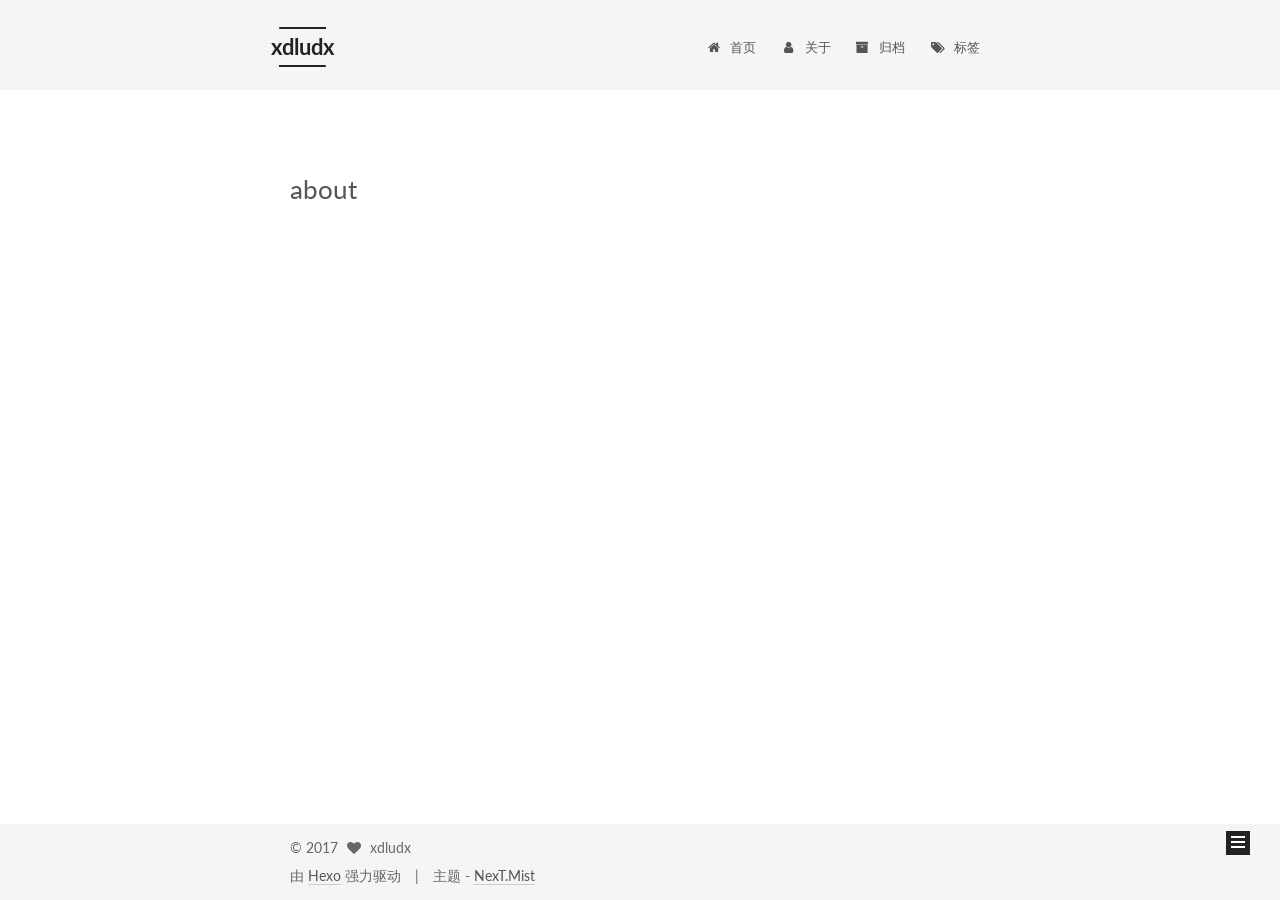
==== about/index.html @ e77d0621 "Site updated: 2017-06-24 23:51:53" ====
<!doctype html>



  


<html class="theme-next mist use-motion" lang="zh-Hans">
<head>
  <meta charset="UTF-8"/>
<meta http-equiv="X-UA-Compatible" content="IE=edge" />
<meta name="viewport" content="width=device-width, initial-scale=1, maximum-scale=1"/>






<meta http-equiv="Cache-Control" content="no-transform" />
<meta http-equiv="Cache-Control" content="no-siteapp" />















  
  
  <link href="/lib/fancybox/source/jquery.fancybox.css?v=2.1.5" rel="stylesheet" type="text/css" />




  
  
  
  

  
    
    
  

  

  

  

  

  
    
    
    <link href="//fonts.googleapis.com/css?family=Lato:300,300italic,400,400italic,700,700italic&subset=latin,latin-ext" rel="stylesheet" type="text/css">
  






<link href="/lib/font-awesome/css/font-awesome.min.css?v=4.6.2" rel="stylesheet" type="text/css" />

<link href="/css/main.css?v=5.1.1" rel="stylesheet" type="text/css" />


  <meta name="keywords" content="Hexo, NexT" />








  <link rel="shortcut icon" type="image/x-icon" href="/favicon.ico?v=5.1.1" />






<meta property="og:type" content="website">
<meta property="og:title" content="about">
<meta property="og:url" content="http://yoursite.com/about/index.html">
<meta property="og:site_name" content="xdludx">
<meta property="og:updated_time" content="2017-05-13T10:00:13.000Z">
<meta name="twitter:card" content="summary">
<meta name="twitter:title" content="about">



<script type="text/javascript" id="hexo.configurations">
  var NexT = window.NexT || {};
  var CONFIG = {
    root: '/',
    scheme: 'Mist',
    sidebar: {"position":"left","display":"post","offset":12,"offset_float":0,"b2t":false,"scrollpercent":false},
    fancybox: true,
    motion: true,
    duoshuo: {
      userId: '0',
      author: '博主'
    },
    algolia: {
      applicationID: '',
      apiKey: '',
      indexName: '',
      hits: {"per_page":10},
      labels: {"input_placeholder":"Search for Posts","hits_empty":"We didn't find any results for the search: ${query}","hits_stats":"${hits} results found in ${time} ms"}
    }
  };
</script>



  <link rel="canonical" href="http://yoursite.com/about/"/>





  <title>about | xdludx</title>
</head>

<body itemscope itemtype="http://schema.org/WebPage" lang="zh-Hans">

  














  
  
    
  

  <div class="container sidebar-position-left  ">
    <div class="headband"></div>

    <header id="header" class="header" itemscope itemtype="http://schema.org/WPHeader">
      <div class="header-inner"><div class="site-brand-wrapper">
  <div class="site-meta ">
    

    <div class="custom-logo-site-title">
      <a href="/"  class="brand" rel="start">
        <span class="logo-line-before"><i></i></span>
        <span class="site-title">xdludx</span>
        <span class="logo-line-after"><i></i></span>
      </a>
    </div>
      
        <p class="site-subtitle"></p>
      
  </div>

  <div class="site-nav-toggle">
    <button>
      <span class="btn-bar"></span>
      <span class="btn-bar"></span>
      <span class="btn-bar"></span>
    </button>
  </div>
</div>

<nav class="site-nav">
  

  
    <ul id="menu" class="menu">
      
        
        <li class="menu-item menu-item-home">
          <a href="/" rel="section">
            
              <i class="menu-item-icon fa fa-fw fa-home"></i> <br />
            
            首页
          </a>
        </li>
      
        
        <li class="menu-item menu-item-about">
          <a href="/about" rel="section">
            
              <i class="menu-item-icon fa fa-fw fa-user"></i> <br />
            
            关于
          </a>
        </li>
      
        
        <li class="menu-item menu-item-archives">
          <a href="/archives" rel="section">
            
              <i class="menu-item-icon fa fa-fw fa-archive"></i> <br />
            
            归档
          </a>
        </li>
      
        
        <li class="menu-item menu-item-tags">
          <a href="/tags" rel="section">
            
              <i class="menu-item-icon fa fa-fw fa-tags"></i> <br />
            
            标签
          </a>
        </li>
      

      
    </ul>
  

  
</nav>



 </div>
    </header>

    <main id="main" class="main">
      <div class="main-inner">
        <div class="content-wrap">
          <div id="content" class="content">
            

  <div id="posts" class="posts-expand">
  <header class="post-header">

	<h1 class="post-title" itemprop="name headline">about</h1>



</header>

    
    
      
    
  </div>


          </div>
          


          
  <div class="comments" id="comments">
    
  </div>


        </div>
        
          
  
  <div class="sidebar-toggle">
    <div class="sidebar-toggle-line-wrap">
      <span class="sidebar-toggle-line sidebar-toggle-line-first"></span>
      <span class="sidebar-toggle-line sidebar-toggle-line-middle"></span>
      <span class="sidebar-toggle-line sidebar-toggle-line-last"></span>
    </div>
  </div>

  <aside id="sidebar" class="sidebar">
    <div class="sidebar-inner">

      

      

      <section class="site-overview sidebar-panel sidebar-panel-active">
        <div class="site-author motion-element" itemprop="author" itemscope itemtype="http://schema.org/Person">
          <img class="site-author-image" itemprop="image"
               src="/uploads/common/avatar.jpeg"
               alt="xdludx" />
          <p class="site-author-name" itemprop="name">xdludx</p>
           
              <p class="site-description motion-element" itemprop="description"></p>
          
        </div>
        <nav class="site-state motion-element">

          
            <div class="site-state-item site-state-posts">
              <a href="/archives">
                <span class="site-state-item-count">6</span>
                <span class="site-state-item-name">日志</span>
              </a>
            </div>
          

          

          
            
            
            <div class="site-state-item site-state-tags">
              <a href="/tags/index.html">
                <span class="site-state-item-count">6</span>
                <span class="site-state-item-name">标签</span>
              </a>
            </div>
          

        </nav>

        

        <div class="links-of-author motion-element">
          
        </div>

        
        

        
        

        


      </section>

      

      

    </div>
  </aside>


        
      </div>
    </main>

    <footer id="footer" class="footer">
      <div class="footer-inner">
        <div class="copyright" >
  
  &copy; 
  <span itemprop="copyrightYear">2017</span>
  <span class="with-love">
    <i class="fa fa-heart"></i>
  </span>
  <span class="author" itemprop="copyrightHolder">xdludx</span>
</div>


<div class="powered-by">
  由 <a class="theme-link" href="https://hexo.io">Hexo</a> 强力驱动
</div>

<div class="theme-info">
  主题 -
  <a class="theme-link" href="https://github.com/iissnan/hexo-theme-next">
    NexT.Mist
  </a>
</div>


        

        
      </div>
    </footer>

    
      <div class="back-to-top">
        <i class="fa fa-arrow-up"></i>
        
      </div>
    

  </div>

  

<script type="text/javascript">
  if (Object.prototype.toString.call(window.Promise) !== '[object Function]') {
    window.Promise = null;
  }
</script>









  












  
  <script type="text/javascript" src="/lib/jquery/index.js?v=2.1.3"></script>

  
  <script type="text/javascript" src="/lib/fastclick/lib/fastclick.min.js?v=1.0.6"></script>

  
  <script type="text/javascript" src="/lib/jquery_lazyload/jquery.lazyload.js?v=1.9.7"></script>

  
  <script type="text/javascript" src="/lib/velocity/velocity.min.js?v=1.2.1"></script>

  
  <script type="text/javascript" src="/lib/velocity/velocity.ui.min.js?v=1.2.1"></script>

  
  <script type="text/javascript" src="/lib/fancybox/source/jquery.fancybox.pack.js?v=2.1.5"></script>


  


  <script type="text/javascript" src="/js/src/utils.js?v=5.1.1"></script>

  <script type="text/javascript" src="/js/src/motion.js?v=5.1.1"></script>



  
  

  

  


  <script type="text/javascript" src="/js/src/bootstrap.js?v=5.1.1"></script>



  


  




	





  





  





  






  





  

  
  <script src="https://cdn1.lncld.net/static/js/av-core-mini-0.6.1.js"></script>
  <script>AV.initialize("MYDQSCMv8UwTWHXwd0BOAd7M-gzGzoHsz", "3L6q76VKBdYy0mTQSU6AkCsA");</script>
  <script>
    function showTime(Counter) {
      var query = new AV.Query(Counter);
      var entries = [];
      var $visitors = $(".leancloud_visitors");

      $visitors.each(function () {
        entries.push( $(this).attr("id").trim() );
      });

      query.containedIn('url', entries);
      query.find()
        .done(function (results) {
          var COUNT_CONTAINER_REF = '.leancloud-visitors-count';

          if (results.length === 0) {
            $visitors.find(COUNT_CONTAINER_REF).text(0);
            return;
          }

          for (var i = 0; i < results.length; i++) {
            var item = results[i];
            var url = item.get('url');
            var time = item.get('time');
            var element = document.getElementById(url);

            $(element).find(COUNT_CONTAINER_REF).text(time);
          }
          for(var i = 0; i < entries.length; i++) {
            var url = entries[i];
            var element = document.getElementById(url);
            var countSpan = $(element).find(COUNT_CONTAINER_REF);
            if( countSpan.text() == '') {
              countSpan.text(0);
            }
          }
        })
        .fail(function (object, error) {
          console.log("Error: " + error.code + " " + error.message);
        });
    }

    function addCount(Counter) {
      var $visitors = $(".leancloud_visitors");
      var url = $visitors.attr('id').trim();
      var title = $visitors.attr('data-flag-title').trim();
      var query = new AV.Query(Counter);

      query.equalTo("url", url);
      query.find({
        success: function(results) {
          if (results.length > 0) {
            var counter = results[0];
            counter.fetchWhenSave(true);
            counter.increment("time");
            counter.save(null, {
              success: function(counter) {
                var $element = $(document.getElementById(url));
                $element.find('.leancloud-visitors-count').text(counter.get('time'));
              },
              error: function(counter, error) {
                console.log('Failed to save Visitor num, with error message: ' + error.message);
              }
            });
          } else {
            var newcounter = new Counter();
            /* Set ACL */
            var acl = new AV.ACL();
            acl.setPublicReadAccess(true);
            acl.setPublicWriteAccess(true);
            newcounter.setACL(acl);
            /* End Set ACL */
            newcounter.set("title", title);
            newcounter.set("url", url);
            newcounter.set("time", 1);
            newcounter.save(null, {
              success: function(newcounter) {
                var $element = $(document.getElementById(url));
                $element.find('.leancloud-visitors-count').text(newcounter.get('time'));
              },
              error: function(newcounter, error) {
                console.log('Failed to create');
              }
            });
          }
        },
        error: function(error) {
          console.log('Error:' + error.code + " " + error.message);
        }
      });
    }

    $(function() {
      var Counter = AV.Object.extend("Counter");
      if ($('.leancloud_visitors').length == 1) {
        addCount(Counter);
      } else if ($('.post-title-link').length > 1) {
        showTime(Counter);
      }
    });
  </script>



  

  

  

  

</body>
</html>
---- css/main.css ----
/* normalize.css v3.0.2 | MIT License | git.io/normalize */
html {
  font-family: sans-serif; /* 1 */
  -ms-text-size-adjust: 100%; /* 2 */
  -webkit-text-size-adjust: 100%; /* 2 */
}
body {
  margin: 0;
}
article,
aside,
details,
figcaption,
figure,
footer,
header,
hgroup,
main,
menu,
nav,
section,
summary {
  display: block;
}
audio,
canvas,
progress,
video {
  display: inline-block; /* 1 */
  vertical-align: baseline; /* 2 */
}
audio:not([controls]) {
  display: none;
  height: 0;
}
[hidden],
template {
  display: none;
}
a {
  background-color: transparent;
}
a:active,
a:hover {
  outline: 0;
}
abbr[title] {
  border-bottom: 1px dotted;
}
b,
strong {
  font-weight: bold;
}
dfn {
  font-style: italic;
}
h1 {
  font-size: 2em;
  margin: 0.67em 0;
}
mark {
  background: #ff0;
  color: #000;
}
small {
  font-size: 80%;
}
sub,
sup {
  font-size: 75%;
  line-height: 0;
  position: relative;
  vertical-align: baseline;
}
sup {
  top: -0.5em;
}
sub {
  bottom: -0.25em;
}
img {
  border: 0;
}
svg:not(:root) {
  overflow: hidden;
}
figure {
  margin: 1em 40px;
}
hr {
  -moz-box-sizing: content-box;
  box-sizing: content-box;
  height: 0;
}
pre {
  overflow: auto;
}
code,
kbd,
pre,
samp {
  font-family: monospace, monospace;
  font-size: 1em;
}
button,
input,
optgroup,
select,
textarea {
  color: inherit; /* 1 */
  font: inherit; /* 2 */
  margin: 0; /* 3 */
}
button {
  overflow: visible;
}
button,
select {
  text-transform: none;
}
button,
html input[type="button"],
input[type="reset"],
input[type="submit"] {
  -webkit-appearance: button; /* 2 */
  cursor: pointer; /* 3 */
}
button[disabled],
html input[disabled] {
  cursor: default;
}
button::-moz-focus-inner,
input::-moz-focus-inner {
  border: 0;
  padding: 0;
}
input {
  line-height: normal;
}
input[type="checkbox"],
input[type="radio"] {
  box-sizing: border-box; /* 1 */
  padding: 0; /* 2 */
}
input[type="number"]::-webkit-inner-spin-button,
input[type="number"]::-webkit-outer-spin-button {
  height: auto;
}
input[type="search"] {
  -webkit-appearance: textfield; /* 1 */
  -moz-box-sizing: content-box;
  -webkit-box-sizing: content-box; /* 2 */
  box-sizing: content-box;
}
input[type="search"]::-webkit-search-cancel-button,
input[type="search"]::-webkit-search-decoration {
  -webkit-appearance: none;
}
fieldset {
  border: 1px solid #c0c0c0;
  margin: 0 2px;
  padding: 0.35em 0.625em 0.75em;
}
legend {
  border: 0; /* 1 */
  padding: 0; /* 2 */
}
textarea {
  overflow: auto;
}
optgroup {
  font-weight: bold;
}
table {
  border-collapse: collapse;
  border-spacing: 0;
}
td,
th {
  padding: 0;
}
::selection {
  background: #262a30;
  color: #fff;
}
body {
  position: relative;
  font-family: 'Lato', "PingFang SC", "Microsoft YaHei", sans-serif;
  font-size: 14px;
  line-height: 2;
  color: #555;
  background: #fff;
}
@media (max-width: 767px) {
  body {
    padding-right: 0 !important;
  }
}
@media (min-width: 768px) and (max-width: 991px) {
  body {
    padding-right: 0 !important;
  }
}
@media (min-width: 1600px) {
  body {
    font-size: 16px;
  }
}
h1,
h2,
h3,
h4,
h5,
h6 {
  margin: 0;
  padding: 0;
  font-weight: bold;
  line-height: 1.5;
  font-family: 'Lato', "PingFang SC", "Microsoft YaHei", sans-serif;
}
h2,
h3,
h4,
h5,
h6 {
  margin: 20px 0 15px;
}
h1 {
  font-size: 24px;
}
@media (max-width: 767px) {
  h1 {
    font-size: 20px;
  }
}
h2 {
  font-size: 22px;
}
@media (max-width: 767px) {
  h2 {
    font-size: 18px;
  }
}
h3 {
  font-size: 20px;
}
@media (max-width: 767px) {
  h3 {
    font-size: 16px;
  }
}
h4 {
  font-size: 18px;
}
@media (max-width: 767px) {
  h4 {
    font-size: 14px;
  }
}
h5 {
  font-size: 16px;
}
@media (max-width: 767px) {
  h5 {
    font-size: 12px;
  }
}
h6 {
  font-size: 14px;
}
@media (max-width: 767px) {
  h6 {
    font-size: 10px;
  }
}
p {
  margin: 0 0 25px 0;
}
a {
  color: #555;
  text-decoration: none;
  border-bottom: 1px solid #999;
  word-wrap: break-word;
}
a:hover {
  color: #222;
  border-bottom-color: #222;
}
blockquote {
  margin: 0;
  padding: 0;
}
img {
  display: block;
  margin: auto;
  max-width: 100%;
  height: auto;
}
hr {
  margin: 40px 0;
  height: 3px;
  border: none;
  background-color: #ddd;
  background-image: repeating-linear-gradient(-45deg, #fff, #fff 4px, transparent 4px, transparent 8px);
}
blockquote {
  padding: 0 15px;
  color: #666;
  border-left: 4px solid #ddd;
}
blockquote cite::before {
  content: "-";
  padding: 0 5px;
}
dt {
  font-weight: 700;
}
dd {
  margin: 0;
  padding: 0;
}
.text-left {
  text-align: left;
}
.text-center {
  text-align: center;
}
.text-right {
  text-align: right;
}
.text-justify {
  text-align: justify;
}
.text-nowrap {
  white-space: nowrap;
}
.text-lowercase {
  text-transform: lowercase;
}
.text-uppercase {
  text-transform: uppercase;
}
.text-capitalize {
  text-transform: capitalize;
}
.center-block {
  display: block;
  margin-left: auto;
  margin-right: auto;
}
.clearfix:before,
.clearfix:after {
  content: " ";
  display: table;
}
.clearfix:after {
  clear: both;
}
.pullquote {
  width: 45%;
}
.pullquote.left {
  float: left;
  margin-left: 5px;
  margin-right: 10px;
}
.pullquote.right {
  float: right;
  margin-left: 10px;
  margin-right: 5px;
}
.affix.affix.affix {
  position: fixed;
}
.translation {
  margin-top: -20px;
  font-size: 14px;
  color: #999;
}
.scrollbar-measure {
  width: 100px;
  height: 100px;
  overflow: scroll;
  position: absolute;
  top: -9999px;
}
.use-motion .motion-element {
  opacity: 0;
}
table {
  margin: 20px 0;
  width: 100%;
  border-collapse: collapse;
  border-spacing: 0;
  border: 1px solid #ddd;
  font-size: 14px;
  table-layout: fixed;
  word-wrap: break-all;
}
table>tbody>tr:nth-of-type(odd) {
  background-color: #f9f9f9;
}
table>tbody>tr:hover {
  background-color: #f5f5f5;
}
caption,
th,
td {
  padding: 8px;
  text-align: left;
  vertical-align: middle;
  font-weight: normal;
}
th,
td {
  border-bottom: 3px solid #ddd;
  border-right: 1px solid #eee;
}
th {
  padding-bottom: 10px;
  font-weight: 700;
}
td {
  border-bottom-width: 1px;
}
html,
body {
  height: 100%;
}
.container {
  position: relative;
  min-height: 100%;
}
.header-inner {
  margin: 0 auto;
  padding: 100px 0 70px;
  width: 700px;
}
@media (min-width: 1600px) {
  .container .header-inner {
    width: 900px;
  }
}
.main {
  padding-bottom: 150px;
}
.main-inner {
  margin: 0 auto;
  width: 700px;
}
@media (min-width: 1600px) {
  .container .main-inner {
    width: 900px;
  }
}
.footer {
  position: absolute;
  left: 0;
  bottom: 0;
  width: 100%;
  min-height: 50px;
}
.footer-inner {
  box-sizing: border-box;
  margin: 20px auto;
  width: 700px;
}
@media (min-width: 1600px) {
  .container .footer-inner {
    width: 900px;
  }
}
pre,
.highlight {
  overflow: auto;
  margin: 20px 0;
  padding: 0;
  font-size: 13px;
  color: #4d4d4c;
  background: #f7f7f7;
  line-height: 1.6;
}
pre,
code {
  font-family: consolas, Menlo, "PingFang SC", "Microsoft YaHei", monospace;
}
code {
  padding: 2px 4px;
  word-wrap: break-word;
  color: #555;
  background: #eee;
  border-radius: 3px;
  font-size: 13px;
}
pre code {
  padding: 0;
  color: #4d4d4c;
  background: none;
  text-shadow: none;
}
.highlight {
  border-radius: 1px;
}
.highlight pre {
  border: none;
  margin: 0;
  padding: 10px 0;
}
.highlight table {
  margin: 0;
  width: auto;
  border: none;
}
.highlight td {
  border: none;
  padding: 0;
}
.highlight figcaption {
  font-size: 1em;
  color: #4d4d4c;
  line-height: 1em;
  margin-bottom: 1em;
}
.highlight figcaption:before,
.highlight figcaption:after {
  content: " ";
  display: table;
}
.highlight figcaption:after {
  clear: both;
}
.highlight figcaption a {
  float: right;
  color: #4d4d4c;
}
.highlight figcaption a:hover {
  border-bottom-color: #4d4d4c;
}
.highlight .gutter pre {
  padding-left: 10px;
  padding-right: 10px;
  color: #869194;
  text-align: right;
  background-color: #eff2f3;
}
.highlight .code pre {
  width: 100%;
  padding-left: 10px;
  padding-right: 10px;
  background-color: #f7f7f7;
}
.highlight .line {
  height: 20px;
}
.gutter {
  -webkit-user-select: none;
  -moz-user-select: none;
  -ms-user-select: none;
  user-select: none;
}
.gist table {
  width: auto;
}
.gist table td {
  border: none;
}
pre .deletion {
  background: #fdd;
}
pre .addition {
  background: #dfd;
}
pre .meta {
  color: #8959a8;
}
pre .comment {
  color: #8e908c;
}
pre .variable,
pre .attribute,
pre .tag,
pre .regexp,
pre .ruby .constant,
pre .xml .tag .title,
pre .xml .pi,
pre .xml .doctype,
pre .html .doctype,
pre .css .id,
pre .css .class,
pre .css .pseudo {
  color: #c82829;
}
pre .number,
pre .preprocessor,
pre .built_in,
pre .literal,
pre .params,
pre .constant,
pre .command {
  color: #f5871f;
}
pre .ruby .class .title,
pre .css .rules .attribute,
pre .string,
pre .value,
pre .inheritance,
pre .header,
pre .ruby .symbol,
pre .xml .cdata,
pre .special,
pre .number,
pre .formula {
  color: #718c00;
}
pre .title,
pre .css .hexcolor {
  color: #3e999f;
}
pre .function,
pre .python .decorator,
pre .python .title,
pre .ruby .function .title,
pre .ruby .title .keyword,
pre .perl .sub,
pre .javascript .title,
pre .coffeescript .title {
  color: #4271ae;
}
pre .keyword,
pre .javascript .function {
  color: #8959a8;
}
.full-image.full-image.full-image {
  border: none;
  max-width: 100%;
  width: auto;
  margin: 20px auto;
}
@media (min-width: 992px) {
  .full-image.full-image.full-image {
    max-width: none;
    width: 110%;
    margin: 25px -5%;
  }
}
.blockquote-center,
.page-home .post-type-quote blockquote,
.page-post-detail .post-type-quote blockquote {
  position: relative;
  margin: 40px 0;
  padding: 0;
  border-left: none;
  text-align: center;
}
.blockquote-center::before,
.page-home .post-type-quote blockquote::before,
.page-post-detail .post-type-quote blockquote::before,
.blockquote-center::after,
.page-home .post-type-quote blockquote::after,
.page-post-detail .post-type-quote blockquote::after {
  position: absolute;
  content: ' ';
  display: block;
  width: 100%;
  height: 24px;
  opacity: 0.2;
  background-repeat: no-repeat;
  background-position: 0 -6px;
  background-size: 22px 22px;
}
.blockquote-center::before,
.page-home .post-type-quote blockquote::before,
.page-post-detail .post-type-quote blockquote::before {
  top: -20px;
  background-image: url("../images/quote-l.svg");
  border-top: 1px solid #ccc;
}
.blockquote-center::after,
.page-home .post-type-quote blockquote::after,
.page-post-detail .post-type-quote blockquote::after {
  bottom: -20px;
  background-image: url("../images/quote-r.svg");
  border-bottom: 1px solid #ccc;
  background-position: 100% 8px;
}
.blockquote-center p,
.page-home .post-type-quote blockquote p,
.page-post-detail .post-type-quote blockquote p,
.blockquote-center div,
.page-home .post-type-quote blockquote div,
.page-post-detail .post-type-quote blockquote div {
  text-align: center;
}
.post .post-body .group-picture img {
  box-sizing: border-box;
  padding: 0 3px;
  border: none;
}
.post .group-picture-row {
  overflow: hidden;
  margin-top: 6px;
}
.post .group-picture-row:first-child {
  margin-top: 0;
}
.post .group-picture-column {
  float: left;
}
.page-post-detail .post-body .group-picture-column {
  float: none;
  margin-top: 10px;
  width: auto !important;
}
.page-post-detail .post-body .group-picture-column img {
  margin: 0 auto;
}
.page-archive .group-picture-container {
  overflow: hidden;
}
.page-archive .group-picture-row {
  float: left;
}
.page-archive .group-picture-row:first-child {
  margin-top: 6px;
}
.page-archive .group-picture-column {
  max-width: 150px;
  max-height: 150px;
}
.note {
  padding: 20px;
  margin: 20px 0;
  border: 1px solid #eee;
  border-left-width: 5px;
  border-radius: 3px;
}
.note h2,
.note h3,
.note h4,
.note h5,
.note h6 {
  margin-top: 0;
  margin-bottom: 5px;
}
.note p:last-child {
  margin-bottom: 0;
}
.note code {
  border-radius: 3px;
}
.note+.note {
  margin-top: -5px;
}
.default {
  border-left-color: #777;
}
.default h2,
.default h3,
.default h4,
.default h5,
.default h6 {
  color: #777;
}
.primary {
  border-left-color: #428bca;
}
.primary h2,
.primary h3,
.primary h4,
.primary h5,
.primary h6 {
  color: #428bca;
}
.success {
  border-left-color: #5cb85c;
}
.success h2,
.success h3,
.success h4,
.success h5,
.success h6 {
  color: #5cb85c;
}
.danger {
  border-left-color: #d9534f;
}
.danger h2,
.danger h3,
.danger h4,
.danger h5,
.danger h6 {
  color: #d9534f;
}
.warning {
  border-left-color: #f0ad4e;
}
.warning h2,
.warning h3,
.warning h4,
.warning h5,
.warning h6 {
  color: #f0ad4e;
}
.info {
  border-left-color: #5bc0de;
}
.info h2,
.info h3,
.info h4,
.info h5,
.info h6 {
  color: #5bc0de;
}
.btn {
  display: inline-block;
  padding: 0 20px;
  font-size: 14px;
  color: #fff;
  background: #222;
  border: 2px solid #222;
  text-decoration: none;
  border-radius: 0;
  transition-property: background-color;
  transition-duration: 0.2s;
  transition-timing-function: ease-in-out;
  transition-delay: 0s;
}
.btn:hover,
.post-button .btn:hover {
  border-color: #222;
  color: #222;
  background: #fff;
}
.btn-bar {
  display: block;
  width: 22px;
  height: 2px;
  background: #555;
  border-radius: 1px;
}
.btn-bar+.btn-bar {
  margin-top: 4px;
}
.pagination {
  margin: 120px 0 40px;
  text-align: center;
  border-top: 1px solid #eee;
}
.page-number-basic,
.pagination .prev,
.pagination .next,
.pagination .page-number,
.pagination .space {
  display: inline-block;
  position: relative;
  top: -1px;
  margin: 0 10px;
  padding: 0 10px;
  line-height: 30px;
}
@media (max-width: 767px) {
  .page-number-basic,
  .pagination .prev,
  .pagination .next,
  .pagination .page-number,
  .pagination .space {
    margin: 0 5px;
  }
}
.pagination .prev,
.pagination .next,
.pagination .page-number {
  border-bottom: 0;
  border-top: 1px solid #eee;
  transition-property: border-color;
  transition-duration: 0.2s;
  transition-timing-function: ease-in-out;
  transition-delay: 0s;
}
.pagination .prev:hover,
.pagination .next:hover,
.pagination .page-number:hover {
  border-top-color: #222;
}
.pagination .space {
  padding: 0;
  margin: 0;
}
.pagination .prev {
  margin-left: 0;
}
.pagination .next {
  margin-right: 0;
}
.pagination .page-number.current {
  color: #fff;
  background: #ccc;
  border-top-color: #ccc;
}
@media (max-width: 767px) {
  .pagination {
    border-top: none;
  }
  .pagination .prev,
  .pagination .next,
  .pagination .page-number {
    margin-bottom: 10px;
    border-top: 0;
    border-bottom: 1px solid #eee;
  }
  .pagination .prev:hover,
  .pagination .next:hover,
  .pagination .page-number:hover {
    border-bottom-color: #222;
  }
}
.comments {
  margin: 60px 20px 0;
}
.tag-cloud {
  text-align: center;
}
.tag-cloud a {
  display: inline-block;
  margin: 10px;
}
.back-to-top {
  box-sizing: border-box;
  position: fixed;
  bottom: -100px;
  right: 30px;
  z-index: 1050;
  padding: 0 6px;
  width: 24px;
  background: #222;
  font-size: 12px;
  opacity: 1;
  color: #fff;
  cursor: pointer;
  text-align: center;
  -webkit-transform: translateZ(0);
  transition-property: bottom;
  transition-duration: 0.2s;
  transition-timing-function: ease-in-out;
  transition-delay: 0s;
}
@media (max-width: 767px) {
  .back-to-top {
    display: none;
  }
}
@media (min-width: 768px) and (max-width: 991px) {
  .back-to-top {
    display: none;
  }
}
.back-to-top.back-to-top-on {
  bottom: 19px;
}
.header {
  background: transparent;
}
.header-inner {
  position: relative;
}
.headband {
  height: 3px;
  background: #222;
}
.site-meta {
  margin: 0;
  text-align: left;
}
@media (max-width: 767px) {
  .site-meta {
    text-align: center;
  }
}
.brand {
  position: relative;
  display: inline-block;
  padding: 0 40px;
  color: #222;
  background: #222;
  border-bottom: none;
}
.brand:hover {
  color: #222;
}
.logo {
  display: inline-block;
  margin-right: 5px;
  line-height: 36px;
  vertical-align: top;
}
.site-title {
  display: inline-block;
  vertical-align: top;
  line-height: 36px;
  font-size: 20px;
  font-weight: normal;
  font-family: 'Lato', "PingFang SC", "Microsoft YaHei", sans-serif;
}
.site-subtitle {
  margin-top: 10px;
  font-size: 13px;
  color: #999;
}
.use-motion .brand {
  opacity: 0;
}
.use-motion .logo,
.use-motion .site-title,
.use-motion .site-subtitle {
  opacity: 0;
  position: relative;
  top: -10px;
}
.site-nav-toggle {
  display: none;
  position: absolute;
  top: 10px;
  left: 10px;
}
@media (max-width: 767px) {
  .site-nav-toggle {
    display: block;
  }
}
.site-nav-toggle button {
  margin-top: 2px;
  padding: 9px 10px;
  background: transparent;
  border: none;
}
@media (max-width: 767px) {
  .site-nav {
    display: none;
    margin: 0 -10px;
    padding: 0 10px;
    clear: both;
    border-top: 1px solid #ddd;
  }
}
@media (min-width: 768px) and (max-width: 991px) {
  .site-nav {
    display: block !important;
  }
}
@media (min-width: 992px) {
  .site-nav {
    display: block !important;
  }
}
.menu {
  margin-top: 20px;
  padding-left: 0;
  text-align: center;
}
.menu .menu-item {
  display: inline-block;
  margin: 0 10px;
  list-style: none;
}
@media screen and (max-width: 767px) {
  .menu .menu-item {
    margin-top: 10px;
  }
}
.menu .menu-item a {
  display: block;
  font-size: 13px;
  line-height: inherit;
  border-bottom: 1px solid transparent;
  transition-property: border-color;
  transition-duration: 0.2s;
  transition-timing-function: ease-in-out;
  transition-delay: 0s;
}
.menu .menu-item a:hover {
  border-bottom-color: #222;
}
.menu .menu-item .fa {
  margin-right: 5px;
}
.use-motion .menu-item {
  opacity: 0;
}
.post-body {
  font-family: 'Lato', "PingFang SC", "Microsoft YaHei", sans-serif;
}
@media (max-width: 767px) {
  .post-body {
    word-break: break-word;
  }
}
.post-body .fancybox img {
  display: block !important;
  margin: 0 auto;
  cursor: pointer;
  cursor: zoom-in;
  cursor: -webkit-zoom-in;
}
.post-body .image-caption,
.post-body .figure .caption {
  margin: 10px auto 15px;
  text-align: center;
  font-size: 14px;
  color: #999;
  font-weight: bold;
  line-height: 1;
}
.post-sticky-flag {
  display: inline-block;
  font-size: 16px;
  -ms-transform: rotate(30deg);
  -webkit-transform: rotate(30deg);
  -moz-transform: rotate(30deg);
  -ms-transform: rotate(30deg);
  -o-transform: rotate(30deg);
  transform: rotate(30deg);
}
.posts-expand {
  padding-top: 40px;
}
@media (max-width: 767px) {
  .posts-expand {
    margin: 0 20px;
  }
  .post-body pre {
    padding: 10px;
  }
  .post-body pre .gutter pre {
    padding-right: 10px;
  }
  .post-body .highlight {
    margin-left: 0px;
    margin-right: 0px;
    padding: 0;
  }
  .post-body .highlight .gutter pre {
    padding-right: 10px;
  }
}
@media (min-width: 992px) {
  .posts-expand .post-body {
    text-align: justify;
  }
}
.posts-expand .post-body h2,
.posts-expand .post-body h3,
.posts-expand .post-body h4,
.posts-expand .post-body h5,
.posts-expand .post-body h6 {
  padding-top: 10px;
}
.posts-expand .post-body h2 .header-anchor,
.posts-expand .post-body h3 .header-anchor,
.posts-expand .post-body h4 .header-anchor,
.posts-expand .post-body h5 .header-anchor,
.posts-expand .post-body h6 .header-anchor {
  float: right;
  margin-left: 10px;
  color: #ccc;
  border-bottom-style: none;
  visibility: hidden;
}
.posts-expand .post-body h2 .header-anchor:hover,
.posts-expand .post-body h3 .header-anchor:hover,
.posts-expand .post-body h4 .header-anchor:hover,
.posts-expand .post-body h5 .header-anchor:hover,
.posts-expand .post-body h6 .header-anchor:hover {
  color: inherit;
}
.posts-expand .post-body h2:hover .header-anchor,
.posts-expand .post-body h3:hover .header-anchor,
.posts-expand .post-body h4:hover .header-anchor,
.posts-expand .post-body h5:hover .header-anchor,
.posts-expand .post-body h6:hover .header-anchor {
  visibility: visible;
}
.posts-expand .post-body ul li {
  list-style: circle;
}
.posts-expand .post-body img {
  box-sizing: border-box;
  margin: auto;
  padding: 3px;
  border: 1px solid #ddd;
}
.posts-expand .fancybox img {
  margin: 0 auto;
}
@media (max-width: 767px) {
  .posts-collapse {
    margin: 0 20px;
  }
  .posts-collapse .post-title,
  .posts-collapse .post-meta {
    display: block;
    width: auto;
    text-align: left;
  }
}
.posts-collapse {
  position: relative;
  z-index: 1010;
  margin-left: 0;
}
.posts-collapse::after {
  content: " ";
  position: absolute;
  top: 20px;
  left: 0;
  margin-left: -2px;
  width: 4px;
  height: 100%;
  background: #f5f5f5;
  z-index: -1;
}
@media (max-width: 767px) {
  .posts-collapse {
    margin: 0 20px;
  }
}
.posts-collapse .collection-title {
  position: relative;
  margin: 60px 0;
}
.posts-collapse .collection-title h2 {
  margin-left: 20px;
}
.posts-collapse .collection-title small {
  color: #bbb;
  margin-left: 5px;
}
.posts-collapse .collection-title::before {
  content: " ";
  position: absolute;
  left: 0;
  top: 50%;
  margin-left: -4px;
  margin-top: -4px;
  width: 8px;
  height: 8px;
  background: #bbb;
  border-radius: 50%;
}
.posts-collapse .post {
  margin: 30px 0;
}
.posts-collapse .post-header {
  position: relative;
  transition-duration: 0.2s;
  transition-timing-function: ease-in-out;
  transition-delay: 0s;
  transition-property: border;
  border-bottom: 1px dashed #ccc;
}
.posts-collapse .post-header::before {
  content: " ";
  position: absolute;
  left: 0;
  top: 12px;
  width: 6px;
  height: 6px;
  margin-left: -4px;
  background: #bbb;
  border-radius: 50%;
  border: 1px solid #fff;
  transition-duration: 0.2s;
  transition-timing-function: ease-in-out;
  transition-delay: 0s;
  transition-property: background;
}
.posts-collapse .post-header:hover {
  border-bottom-color: #666;
}
.posts-collapse .post-header:hover::before {
  background: #222;
}
.posts-collapse .post-meta {
  position: absolute;
  font-size: 12px;
  left: 20px;
  top: 5px;
}
.posts-collapse .post-comments-count {
  display: none;
}
.posts-collapse .post-title {
  margin-left: 60px;
  font-size: 16px;
  font-weight: normal;
  line-height: inherit;
}
.posts-collapse .post-title::after {
  margin-left: 3px;
  opacity: 0.6;
}
.posts-collapse .post-title a {
  color: #666;
  border-bottom: none;
}
.page-home .post-type-quote .post-header,
.page-post-detail .post-type-quote .post-header,
.page-home .post-type-quote .post-tags,
.page-post-detail .post-type-quote .post-tags {
  display: none;
}
.posts-expand .post-title {
  font-size: 26px;
  text-align: center;
  word-break: break-word;
  font-weight: 400;
}
@media (max-width: 767px) {
  .posts-expand .post-title {
    font-size: 22px;
  }
}
.posts-expand .post-title-link {
  display: inline-block;
  position: relative;
  color: #555;
  border-bottom: none;
  line-height: 1.2;
  vertical-align: top;
}
.posts-expand .post-title-link::before {
  content: "";
  position: absolute;
  width: 100%;
  height: 2px;
  bottom: 0;
  left: 0;
  background-color: #000;
  visibility: hidden;
  -webkit-transform: scaleX(0);
  -moz-transform: scaleX(0);
  -ms-transform: scaleX(0);
  -o-transform: scaleX(0);
  transform: scaleX(0);
  transition-duration: 0.2s;
  transition-timing-function: ease-in-out;
  transition-delay: 0s;
}
.posts-expand .post-title-link:hover::before {
  visibility: visible;
  -webkit-transform: scaleX(1);
  -moz-transform: scaleX(1);
  -ms-transform: scaleX(1);
  -o-transform: scaleX(1);
  transform: scaleX(1);
}
.posts-expand .post-title-link .fa {
  font-size: 16px;
}
.posts-expand .post-meta {
  margin: 3px 0 60px 0;
  color: #999;
  font-family: 'Lato', "PingFang SC", "Microsoft YaHei", sans-serif;
  font-size: 12px;
  text-align: center;
}
.posts-expand .post-meta .post-category-list {
  display: inline-block;
  margin: 0;
  padding: 3px;
}
.posts-expand .post-meta .post-category-list-link {
  color: #999;
}
.posts-expand .post-meta .post-description {
  font-size: 14px;
  margin-top: 2px;
}
.post-wordcount {
  display: inline-block;
}
.post-meta-divider {
  margin: 0 0.5em;
}
.post-meta-item-icon {
  margin-right: 3px;
}
@media (min-width: 768px) and (max-width: 991px) {
  .post-meta-item-icon {
    display: inline-block;
  }
}
@media (max-width: 767px) {
  .post-meta-item-icon {
    display: inline-block;
  }
}
@media (min-width: 768px) and (max-width: 991px) {
  .post-meta-item-text {
    display: none;
  }
}
@media (max-width: 767px) {
  .post-meta-item-text {
    display: none;
  }
}
@media (max-width: 767px) {
  .posts-expand .post-comments-count {
    display: none;
  }
}
.social-like {
  font-size: 14px;
  height: 20px;
  text-align: center;
  border-top: 1px solid #eee;
  padding-top: 9px;
  margin-top: 45px;
  display: flex;
  justify-content: center;
}
.vk_like {
  width: 85px;
  height: 21px;
  padding-top: 7px;
  align-self: center;
}
.fb_like {
  height: 30px;
  align-self: center;
}
.post-button {
  margin-top: 50px;
}
.post-button .btn {
  color: #555;
  font-size: 14px;
  background: transparent;
  border-radius: 0;
  line-height: 2;
  margin: 0 4px 8px 4px;
}
.post-button .fa-fw {
  width: 1.285714285714286em;
  text-align: left;
}
.posts-expand .post-tags {
  margin-top: 40px;
  text-align: center;
}
.posts-expand .post-tags a {
  display: inline-block;
  margin-right: 10px;
  font-size: 13px;
}
.post-nav {
  display: table;
  margin-top: 15px;
  width: 100%;
  border-top: 1px solid #eee;
}
.post-nav-divider {
  display: table-cell;
  width: 10%;
}
.post-nav-item {
  display: table-cell;
  padding: 10px 0 0 0;
  width: 45%;
  vertical-align: top;
}
.post-nav-item a {
  position: relative;
  display: block;
  line-height: 25px;
  font-size: 14px;
  color: #555;
  border-bottom: none;
}
.post-nav-item a:hover {
  color: #222;
  border-bottom: none;
}
.post-nav-item a:active {
  top: 2px;
}
.post-nav-item .fa {
  position: absolute;
  top: 8px;
  left: 0;
  font-size: 12px;
}
.post-nav-next a {
  padding-left: 15px;
}
.post-nav-prev {
  text-align: right;
}
.post-nav-prev a {
  padding-right: 15px;
}
.post-nav-prev .fa {
  right: 0;
  left: auto;
}
.posts-expand .post-eof {
  display: block;
  margin: 80px auto 60px;
  width: 8%;
  height: 1px;
  background: #ccc;
  text-align: center;
}
.post:last-child .post-eof.post-eof.post-eof {
  display: none;
}
.post-gallery {
  display: table;
  table-layout: fixed;
  width: 100%;
  border-collapse: separate;
}
.post-gallery-row {
  display: table-row;
}
.post-gallery .post-gallery-img {
  display: table-cell;
  text-align: center;
  vertical-align: middle;
  border: none;
}
.post-gallery .post-gallery-img img {
  max-width: 100%;
  max-height: 100%;
  border: none;
}
.fancybox-close,
.fancybox-close:hover {
  border: none;
}
.sidebar {
  position: fixed;
  right: 0;
  top: 0;
  bottom: 0;
  width: 0;
  z-index: 1040;
  box-shadow: inset 0 2px 6px #000;
  background: #222;
  -webkit-transform: translateZ(0);
}
.sidebar a {
  color: #999;
  border-bottom-color: #555;
}
.sidebar a:hover {
  color: #eee;
}
@media (min-width: 768px) and (max-width: 991px) {
  .sidebar {
    display: none !important;
  }
}
@media (max-width: 767px) {
  .sidebar {
    display: none !important;
  }
}
.sidebar-inner {
  position: relative;
  padding: 20px 10px;
  color: #999;
  text-align: center;
}
.sidebar-toggle {
  position: fixed;
  right: 30px;
  bottom: 45px;
  width: 14px;
  height: 14px;
  padding: 5px;
  background: #222;
  line-height: 0;
  z-index: 1050;
  cursor: pointer;
  -webkit-transform: translateZ(0);
}
@media (min-width: 768px) and (max-width: 991px) {
  .sidebar-toggle {
    display: none;
  }
}
@media (max-width: 767px) {
  .sidebar-toggle {
    display: none;
  }
}
.sidebar-toggle-line {
  position: relative;
  display: inline-block;
  vertical-align: top;
  height: 2px;
  width: 100%;
  background: #fff;
  margin-top: 3px;
}
.sidebar-toggle-line:first-child {
  margin-top: 0;
}
.site-author-image {
  display: block;
  margin: 0 auto;
  padding: 2px;
  max-width: 96px;
  height: auto;
  border: 2px solid #333;
}
.site-author-name {
  margin: 5px 0 0;
  text-align: center;
  color: #f5f5f5;
  font-weight: normal;
}
.site-description {
  margin-top: 5px;
  text-align: center;
  font-size: 14px;
  color: #999;
}
.site-state {
  overflow: hidden;
  line-height: 1.4;
  white-space: nowrap;
  text-align: center;
}
.site-state-item {
  display: inline-block;
  padding: 0 15px;
  border-left: 1px solid #333;
}
.site-state-item:first-child {
  border-left: none;
}
.site-state-item a {
  border-bottom: none;
}
.site-state-item-count {
  display: block;
  text-align: center;
  color: inherit;
  font-weight: 600;
  font-size: 18px;
}
.site-state-item-name {
  font-size: 13px;
  color: inherit;
}
.feed-link {
  margin-top: 20px;
}
.feed-link a {
  display: inline-block;
  padding: 0 15px;
  color: #fc6423;
  border: 1px solid #fc6423;
  border-radius: 4px;
}
.feed-link a i {
  color: #fc6423;
  font-size: 14px;
}
.feed-link a:hover {
  color: #fff;
  background: #fc6423;
}
.feed-link a:hover i {
  color: #fff;
}
.links-of-author {
  margin-top: 20px;
}
.links-of-author a {
  display: inline-block;
  vertical-align: middle;
  margin-right: 10px;
  margin-bottom: 10px;
  border-bottom-color: #555;
  font-size: 13px;
}
.links-of-author a:before {
  display: inline-block;
  vertical-align: middle;
  margin-right: 3px;
  content: " ";
  width: 4px;
  height: 4px;
  border-radius: 50%;
  background: #fff;
}
.links-of-blogroll {
  font-size: 13px;
}
.links-of-blogroll-title {
  margin-top: 20px;
  font-size: 14px;
  font-weight: 600;
}
.links-of-blogroll-list {
  margin: 0;
  padding: 0;
  list-style: none;
}
.links-of-blogroll-item {
  padding: 2px 10px;
}
.sidebar-nav {
  margin: 0 0 20px;
  padding-left: 0;
}
.sidebar-nav li {
  display: inline-block;
  cursor: pointer;
  border-bottom: 1px solid transparent;
  font-size: 14px;
  color: #555;
}
.sidebar-nav li:hover {
  color: #f5f5f5;
}
.page-post-detail .sidebar-nav-toc {
  padding: 0 5px;
}
.page-post-detail .sidebar-nav-overview {
  margin-left: 10px;
}
.sidebar-nav .sidebar-nav-active {
  color: #87daff;
  border-bottom-color: #87daff;
}
.sidebar-nav .sidebar-nav-active:hover {
  color: #87daff;
}
.sidebar-panel {
  display: none;
}
.sidebar-panel-active {
  display: block;
}
.post-toc-empty {
  font-size: 14px;
  color: #666;
}
.post-toc-wrap {
  overflow: hidden;
}
.post-toc {
  overflow: auto;
}
.post-toc ol {
  margin: 0;
  padding: 0 2px 5px 10px;
  text-align: left;
  list-style: none;
  font-size: 14px;
}
.post-toc ol > ol {
  padding-left: 0;
}
.post-toc ol a {
  transition-duration: 0.2s;
  transition-timing-function: ease-in-out;
  transition-delay: 0s;
  transition-property: all;
  color: #999;
  border-bottom-color: #555;
}
.post-toc ol a:hover {
  color: #ccc;
  border-bottom-color: #ccc;
}
.post-toc .nav-item {
  overflow: hidden;
  text-overflow: ellipsis;
  white-space: nowrap;
  line-height: 1.8;
}
.post-toc .nav .nav-child {
  display: none;
}
.post-toc .nav .active > .nav-child {
  display: block;
}
.post-toc .nav .active-current > .nav-child {
  display: block;
}
.post-toc .nav .active-current > .nav-child > .nav-item {
  display: block;
}
.post-toc .nav .active > a {
  color: #87daff;
  border-bottom-color: #87daff;
}
.post-toc .nav .active-current > a {
  color: #87daff;
}
.post-toc .nav .active-current > a:hover {
  color: #87daff;
}
.footer {
  font-size: 14px;
  color: #999;
}
.footer img {
  border: none;
}
.footer-inner {
  text-align: center;
}
.with-love {
  display: inline-block;
  margin: 0 5px;
}
.powered-by,
.theme-info {
  display: inline-block;
}
.powered-by {
  margin-right: 10px;
}
.powered-by::after {
  content: "|";
  padding-left: 10px;
}
.cc-license {
  margin-top: 10px;
  text-align: center;
}
.cc-license .cc-opacity {
  opacity: 0.7;
  border-bottom: none;
}
.cc-license .cc-opacity:hover {
  opacity: 0.9;
}
.cc-license img {
  display: inline-block;
}
.theme-next #ds-thread #ds-reset {
  color: #555;
}
.theme-next #ds-thread #ds-reset .ds-replybox {
  margin-bottom: 30px;
}
.theme-next #ds-thread #ds-reset .ds-replybox .ds-avatar,
.theme-next #ds-reset .ds-avatar img {
  box-shadow: none;
}
.theme-next #ds-thread #ds-reset .ds-textarea-wrapper {
  border-color: #c7d4e1;
  background: none;
  border-top-right-radius: 3px;
  border-top-left-radius: 3px;
}
.theme-next #ds-thread #ds-reset .ds-textarea-wrapper textarea {
  height: 60px;
}
.theme-next #ds-reset .ds-rounded-top {
  border-radius: 0;
}
.theme-next #ds-thread #ds-reset .ds-post-toolbar {
  box-sizing: border-box;
  border: 1px solid #c7d4e1;
  background: #f6f8fa;
}
.theme-next #ds-thread #ds-reset .ds-post-options {
  height: 40px;
  border: none;
  background: none;
}
.theme-next #ds-thread #ds-reset .ds-toolbar-buttons {
  top: 11px;
}
.theme-next #ds-thread #ds-reset .ds-sync {
  top: 5px;
}
.theme-next #ds-thread #ds-reset .ds-post-button {
  top: 4px;
  right: 5px;
  width: 90px;
  height: 30px;
  border: 1px solid #c5ced7;
  border-radius: 3px;
  background-image: linear-gradient(#fbfbfc, #f5f7f9);
  color: #60676d;
}
.theme-next #ds-thread #ds-reset .ds-post-button:hover {
  background-position: 0 -30px;
  color: #60676d;
}
.theme-next #ds-thread #ds-reset .ds-comments-info {
  padding: 10px 0;
}
.theme-next #ds-thread #ds-reset .ds-sort {
  display: none;
}
.theme-next #ds-thread #ds-reset li.ds-tab a.ds-current {
  border: none;
  background: #f6f8fa;
  color: #60676d;
}
.theme-next #ds-thread #ds-reset li.ds-tab a.ds-current:hover {
  background-color: #e9f0f7;
  color: #60676d;
}
.theme-next #ds-thread #ds-reset li.ds-tab a {
  border-radius: 2px;
  padding: 5px;
}
.theme-next #ds-thread #ds-reset .ds-login-buttons p {
  color: #999;
  line-height: 36px;
}
.theme-next #ds-thread #ds-reset .ds-login-buttons .ds-service-list li {
  height: 28px;
}
.theme-next #ds-thread #ds-reset .ds-service-list a {
  background: none;
  padding: 5px;
  border: 1px solid;
  border-radius: 3px;
  text-align: center;
}
.theme-next #ds-thread #ds-reset .ds-service-list a:hover {
  color: #fff;
  background: #666;
}
.theme-next #ds-thread #ds-reset .ds-service-list .ds-weibo {
  color: #fc9b00;
  border-color: #fc9b00;
}
.theme-next #ds-thread #ds-reset .ds-service-list .ds-weibo:hover {
  background: #fc9b00;
}
.theme-next #ds-thread #ds-reset .ds-service-list .ds-qq {
  color: #60a3ec;
  border-color: #60a3ec;
}
.theme-next #ds-thread #ds-reset .ds-service-list .ds-qq:hover {
  background: #60a3ec;
}
.theme-next #ds-thread #ds-reset .ds-service-list .ds-renren {
  color: #2e7ac4;
  border-color: #2e7ac4;
}
.theme-next #ds-thread #ds-reset .ds-service-list .ds-renren:hover {
  background: #2e7ac4;
}
.theme-next #ds-thread #ds-reset .ds-service-list .ds-douban {
  color: #37994c;
  border-color: #37994c;
}
.theme-next #ds-thread #ds-reset .ds-service-list .ds-douban:hover {
  background: #37994c;
}
.theme-next #ds-thread #ds-reset .ds-service-list .ds-kaixin {
  color: #fef20d;
  border-color: #fef20d;
}
.theme-next #ds-thread #ds-reset .ds-service-list .ds-kaixin:hover {
  background: #fef20d;
}
.theme-next #ds-thread #ds-reset .ds-service-list .ds-netease {
  color: #f00;
  border-color: #f00;
}
.theme-next #ds-thread #ds-reset .ds-service-list .ds-netease:hover {
  background: #f00;
}
.theme-next #ds-thread #ds-reset .ds-service-list .ds-sohu {
  color: #ffcb05;
  border-color: #ffcb05;
}
.theme-next #ds-thread #ds-reset .ds-service-list .ds-sohu:hover {
  background: #ffcb05;
}
.theme-next #ds-thread #ds-reset .ds-service-list .ds-baidu {
  color: #2831e0;
  border-color: #2831e0;
}
.theme-next #ds-thread #ds-reset .ds-service-list .ds-baidu:hover {
  background: #2831e0;
}
.theme-next #ds-thread #ds-reset .ds-service-list .ds-google {
  color: #166bec;
  border-color: #166bec;
}
.theme-next #ds-thread #ds-reset .ds-service-list .ds-google:hover {
  background: #166bec;
}
.theme-next #ds-thread #ds-reset .ds-service-list .ds-weixin {
  color: #00ce0d;
  border-color: #00ce0d;
}
.theme-next #ds-thread #ds-reset .ds-service-list .ds-weixin:hover {
  background: #00ce0d;
}
.theme-next #ds-thread #ds-reset .ds-service-list .ds-more-services {
  border: none;
}
.theme-next #ds-thread #ds-reset .ds-service-list .ds-more-services:hover {
  background: none;
}
.theme-next #ds-reset .duoshuo-ua-admin {
  display: inline-block;
  color: #f00;
}
.theme-next #ds-reset .duoshuo-ua-platform,
.theme-next #ds-reset .duoshuo-ua-browser {
  color: #ccc;
}
.theme-next #ds-reset .duoshuo-ua-platform .fa,
.theme-next #ds-reset .duoshuo-ua-browser .fa {
  display: inline-block;
  margin-right: 3px;
}
.theme-next #ds-reset .duoshuo-ua-separator {
  display: inline-block;
  margin-left: 5px;
}
.theme-next .this_ua {
  background-color: #ccc !important;
  border-radius: 4px;
  padding: 0 5px !important;
  margin: 1px 1px !important;
  border: 1px solid #bbb !important;
  color: #fff;
  display: inline-block !important;
}
.theme-next .this_ua.admin {
  background-color: #d9534f !important;
  border-color: #d9534f !important;
}
.theme-next .this_ua.platform.iOS,
.theme-next .this_ua.platform.Mac,
.theme-next .this_ua.platform.Windows {
  background-color: #39b3d7 !important;
  border-color: #46b8da !important;
}
.theme-next .this_ua.platform.Linux {
  background-color: #3a3a3a !important;
  border-color: #1f1f1f !important;
}
.theme-next .this_ua.platform.Android {
  background-color: #00c47d !important;
  border-color: #01b171 !important;
}
.theme-next .this_ua.browser.Mobile,
.theme-next .this_ua.browser.Chrome {
  background-color: #5cb85c !important;
  border-color: #4cae4c !important;
}
.theme-next .this_ua.browser.Firefox {
  background-color: #f0ad4e !important;
  border-color: #eea236 !important;
}
.theme-next .this_ua.browser.Maxthon,
.theme-next .this_ua.browser.IE {
  background-color: #428bca !important;
  border-color: #357ebd !important;
}
.theme-next .this_ua.browser.baidu,
.theme-next .this_ua.browser.UCBrowser,
.theme-next .this_ua.browser.Opera {
  background-color: #d9534f !important;
  border-color: #d43f3a !important;
}
.theme-next .this_ua.browser.Android,
.theme-next .this_ua.browser.QQBrowser {
  background-color: #78ace9 !important;
  border-color: #4cae4c !important;
}
.cloud-tie-wrapper img {
  display: inline-block;
}
.cloud-tie-wrapper .total-txt {
  font-size: 1em !important;
}
.cloud-tie-join-count .join-count {
  color: #555 !important;
  font-size: inherit !important;
  margin: 0 !important;
}
.post-spread {
  margin-top: 20px;
  text-align: center;
}
.jiathis_style {
  display: inline-block;
}
.jiathis_style a {
  border: none;
}
.fa {
  font-family: FontAwesome !important;
}
.post-spread {
  margin-top: 20px;
  text-align: center;
}
.bdshare-slide-button-box a {
  border: none;
}
.bdsharebuttonbox {
  display: inline-block;
}
.bdsharebuttonbox a {
  border: none;
}
.local-search-pop-overlay {
  position: fixed;
  width: 100%;
  height: 100%;
  top: 0;
  left: 0;
  z-index: 2080;
  background-color: rgba(0,0,0,0.3);
}
.local-search-popup {
  display: none;
  position: fixed;
  top: 10%;
  left: 50%;
  margin-left: -350px;
  width: 700px;
  height: 80%;
  padding: 0;
  background: #fff;
  color: #333;
  z-index: 9999;
  border-radius: 5px;
}
@media (max-width: 767px) {
  .local-search-popup {
    padding: 0;
    top: 0;
    left: 0;
    margin: 0;
    width: 100%;
    height: 100%;
    border-radius: 0;
  }
}
.local-search-popup ul.search-result-list {
  padding: 0;
  margin: 0 5px;
}
.local-search-popup p.search-result {
  border-bottom: 1px dashed #ccc;
  padding: 5px 0;
}
.local-search-popup a.search-result-title {
  font-weight: bold;
  font-size: 16px;
}
.local-search-popup .search-keyword {
  border-bottom: 1px dashed #f00;
  font-weight: bold;
  color: #f00;
}
.local-search-popup .local-search-header {
  padding: 5px;
  height: 36px;
  background: #f5f5f5;
  border-top-left-radius: 5px;
  border-top-right-radius: 5px;
}
.local-search-popup #local-search-result {
  overflow: auto;
  position: relative;
  padding: 5px 25px;
  height: calc(100% - 55px);
}
.local-search-popup .local-search-input-wrapper {
  display: inline-block;
  width: calc(100% - 90px);
  height: 36px;
  line-height: 36px;
  padding: 0 5px;
}
.local-search-popup .local-search-input-wrapper input {
  padding: 8px 0;
  height: 20px;
  display: block;
  width: 100%;
  outline: none;
  border: none;
  background: transparent;
  vertical-align: middle;
}
.local-search-popup .search-icon,
.local-search-popup .popup-btn-close {
  display: inline-block;
  font-size: 18px;
  color: #999;
  height: 36px;
  width: 18px;
  padding-left: 10px;
  padding-right: 10px;
}
.local-search-popup .search-icon {
  float: left;
}
.local-search-popup .popup-btn-close {
  border-left: 1px solid #eee;
  float: right;
  cursor: pointer;
}
.local-search-popup #no-result {
  position: absolute;
  left: 50%;
  top: 50%;
  -webkit-transform: translate(-50%, -50%);
  -webkit-transform: translate(-50%, -50%);
  -moz-transform: translate(-50%, -50%);
  -ms-transform: translate(-50%, -50%);
  -o-transform: translate(-50%, -50%);
  transform: translate(-50%, -50%);
  color: #ccc;
}
.site-uv,
.site-pv,
.page-pv {
  display: inline-block;
}
.site-uv .busuanzi-value,
.site-pv .busuanzi-value,
.page-pv .busuanzi-value {
  margin: 0 5px;
}
.site-uv {
  margin-right: 10px;
}
.site-uv::after {
  content: "|";
  padding-left: 10px;
}
.use-motion .post {
  opacity: 0;
}
.page-archive .archive-page-counter {
  position: relative;
  top: 3px;
  left: 20px;
}
@media (max-width: 767px) {
  .page-archive .archive-page-counter {
    top: 5px;
  }
}
.page-archive .posts-collapse .archive-move-on {
  position: absolute;
  top: 11px;
  left: 0;
  margin-left: -6px;
  width: 10px;
  height: 10px;
  opacity: 0.5;
  background: #555;
  border: 1px solid #fff;
  border-radius: 50%;
}
.category-all-page .category-all-title {
  text-align: center;
}
.category-all-page .category-all {
  margin-top: 20px;
}
.category-all-page .category-list {
  margin: 0;
  padding: 0;
  list-style: none;
}
.category-all-page .category-list-item {
  margin: 5px 10px;
}
.category-all-page .category-list-count {
  color: #bbb;
}
.category-all-page .category-list-count:before {
  display: inline;
  content: " (";
}
.category-all-page .category-list-count:after {
  display: inline;
  content: ") ";
}
.category-all-page .category-list-child {
  padding-left: 10px;
}
#schedule ul#event-list {
  padding-left: 30px;
}
#schedule ul#event-list hr {
  margin: 20px 0 45px 0 !important;
  background: #222;
}
#schedule ul#event-list hr:after {
  display: inline-block;
  content: 'NOW';
  background: #222;
  color: #fff;
  font-weight: bold;
  text-align: right;
  padding: 0 5px;
}
#schedule ul#event-list li.event {
  margin: 20px 0px;
  background: #f9f9f9;
  padding-left: 10px;
  min-height: 40px;
}
#schedule ul#event-list li.event h2.event-summary {
  margin: 0;
  padding-bottom: 3px;
}
#schedule ul#event-list li.event h2.event-summary:before {
  display: inline-block;
  font-family: FontAwesome;
  font-size: 8px;
  content: '\f111';
  vertical-align: middle;
  margin-right: 25px;
  color: #bbb;
}
#schedule ul#event-list li.event span.event-relative-time {
  display: inline-block;
  font-size: 12px;
  font-weight: 400;
  padding-left: 12px;
  color: #bbb;
}
#schedule ul#event-list li.event span.event-details {
  display: block;
  color: #bbb;
  margin-left: 56px;
  padding-top: 3px;
  padding-bottom: 6px;
  text-indent: -24px;
  line-height: 18px;
}
#schedule ul#event-list li.event span.event-details:before {
  text-indent: 0;
  display: inline-block;
  width: 14px;
  font-family: FontAwesome;
  text-align: center;
  margin-right: 9px;
  color: #bbb;
}
#schedule ul#event-list li.event span.event-details.event-location:before {
  content: '\f041';
}
#schedule ul#event-list li.event span.event-details.event-duration:before {
  content: '\f017';
}
#schedule ul#event-list li.event-past {
  background: #fcfcfc;
}
#schedule ul#event-list li.event-past > * {
  opacity: 0.6;
}
#schedule ul#event-list li.event-past h2.event-summary {
  color: #bbb;
}
#schedule ul#event-list li.event-past h2.event-summary:before {
  color: #dfdfdf;
}
#schedule ul#event-list li.event-now {
  background: #222;
  color: #fff;
  padding: 15px 0 15px 10px;
}
#schedule ul#event-list li.event-now h2.event-summary:before {
  -webkit-transform: scale(1.2);
  -moz-transform: scale(1.2);
  -ms-transform: scale(1.2);
  -o-transform: scale(1.2);
  transform: scale(1.2);
  color: #fff;
  animation: dot-flash 1s alternate infinite ease-in-out;
}
#schedule ul#event-list li.event-now * {
  color: #fff !important;
}
@-moz-keyframes dot-flash {
  from {
    opacity: 1;
    -webkit-transform: scale(1.1);
    -moz-transform: scale(1.1);
    -ms-transform: scale(1.1);
    -o-transform: scale(1.1);
    transform: scale(1.1);
  }
  to {
    opacity: 0;
    -webkit-transform: scale(1);
    -moz-transform: scale(1);
    -ms-transform: scale(1);
    -o-transform: scale(1);
    transform: scale(1);
  }
}
@-webkit-keyframes dot-flash {
  from {
    opacity: 1;
    -webkit-transform: scale(1.1);
    -moz-transform: scale(1.1);
    -ms-transform: scale(1.1);
    -o-transform: scale(1.1);
    transform: scale(1.1);
  }
  to {
    opacity: 0;
    -webkit-transform: scale(1);
    -moz-transform: scale(1);
    -ms-transform: scale(1);
    -o-transform: scale(1);
    transform: scale(1);
  }
}
@-o-keyframes dot-flash {
  from {
    opacity: 1;
    -webkit-transform: scale(1.1);
    -moz-transform: scale(1.1);
    -ms-transform: scale(1.1);
    -o-transform: scale(1.1);
    transform: scale(1.1);
  }
  to {
    opacity: 0;
    -webkit-transform: scale(1);
    -moz-transform: scale(1);
    -ms-transform: scale(1);
    -o-transform: scale(1);
    transform: scale(1);
  }
}
@keyframes dot-flash {
  from {
    opacity: 1;
    -webkit-transform: scale(1.1);
    -moz-transform: scale(1.1);
    -ms-transform: scale(1.1);
    -o-transform: scale(1.1);
    transform: scale(1.1);
  }
  to {
    opacity: 0;
    -webkit-transform: scale(1);
    -moz-transform: scale(1);
    -ms-transform: scale(1);
    -o-transform: scale(1);
    transform: scale(1);
  }
}
.page-post-detail .sidebar-toggle-line {
  background: #87daff;
}
.page-post-detail .comments {
  overflow: hidden;
}
h1,
h2,
h3,
h4,
h5,
h6 {
  margin: 20px 0 10px;
}
p {
  margin: 0 0 25px 0;
}
a {
  border-bottom-color: #ccc;
}
hr {
  margin: 20px 0;
  height: 2px;
}
.main-inner {
  margin-top: 80px;
}
.header {
  background: #f5f5f5;
}
.header-inner {
  padding: 25px 0 20px;
}
.header-inner:before,
.header-inner:after {
  content: " ";
  display: table;
}
.header-inner:after {
  clear: both;
}
@media (max-width: 767px) {
  .header-inner {
    width: auto;
    margin-bottom: 50px;
    padding: 10px;
  }
}
.site-meta {
  float: left;
  margin-left: -20px;
  line-height: normal;
}
@media (max-width: 767px) {
  .site-meta {
    margin-left: 10px;
  }
}
.site-meta .brand {
  padding: 2px 1px;
  background: none;
}
@media (max-width: 767px) {
  .site-meta .brand {
    display: block;
  }
}
.site-meta .logo {
  display: none;
}
.site-meta .site-title {
  font-size: 22px;
  font-weight: bolder;
}
@media (max-width: 767px) {
  .site-meta .site-title {
    line-height: 34px;
  }
}
.logo-line-before,
.logo-line-after {
  display: block;
  overflow: hidden;
  margin: 0 auto;
  width: 75%;
}
@media (max-width: 767px) {
  .logo-line-before,
  .logo-line-after {
    display: none;
  }
}
.logo-line-before i,
.logo-line-after i {
  position: relative;
  display: block;
  height: 2px;
  background: #222;
}
@media (max-width: 767px) {
  .logo-line-before i,
  .logo-line-after i {
    height: 3px;
  }
}
.use-motion .logo-line-before i {
  left: -100%;
}
.use-motion .logo-line-after i {
  right: -100%;
}
.site-subtitle {
  display: none;
}
.site-nav-toggle {
  position: static;
  float: right;
}
.menu {
  float: right;
  margin: 8px 0 0 0;
}
@media (max-width: 767px) {
  .menu {
    margin: 20px 0 0 0;
    padding: 0;
  }
}
.menu br {
  display: none;
}
.menu .menu-item {
  margin: 0;
}
@media (max-width: 767px) {
  .menu .menu-item {
    display: block;
  }
}
.menu .menu-item a {
  padding: 0 10px;
  background: none;
  border: none;
  border-radius: 2px;
  transition-property: background;
}
@media (max-width: 767px) {
  .menu .menu-item a {
    text-align: left;
  }
}
.menu .menu-item a:hover {
  background: #e1e1e1;
}
.menu a::before {
  display: none;
}
@media (max-width: 767px) {
  .menu a::before {
    display: block;
  }
}
@media (max-width: 767px) {
  .menu {
    float: none;
  }
}
.site-search form {
  display: none;
}
.posts-expand {
  padding-top: 0;
}
.posts-expand .post-title,
.posts-expand .post-meta {
  text-align: left;
}
@media (max-width: 767px) {
  .posts-expand .post-title,
  .posts-expand .post-meta {
    text-align: center;
  }
}
.posts-expand .post-eof {
  display: none;
}
.posts-expand .post {
  margin-top: 120px;
}
.posts-expand .post:first-child {
  margin-top: 0;
}
.posts-expand .post-meta {
  margin-top: 5px;
  margin-bottom: 20px;
}
.posts-expand .post-title {
  position: relative;
  font-size: 26px;
  font-weight: 400;
}
@media (max-width: 767px) {
  .posts-expand .post-title {
    font-size: 20px;
  }
}
@media (min-width: 1600px) {
  .posts-expand .post-title {
    font-size: 26px;
  }
}
.posts-expand .post-title:hover:before {
  background: #222;
}
.posts-expand .post-body img {
  margin: 0;
}
.posts-expand .post-tags {
  text-align: left;
}
.posts-expand .post-tags a {
  padding: 1px 5px;
  background: #f5f5f5;
  border-bottom: none;
}
.posts-expand .post-tags a:hover {
  background: #ccc;
}
.posts-expand .post-nav {
  margin-top: 40px;
}
.post-button {
  margin-top: 20px;
  text-align: left;
}
.post-button a {
  margin: 0 8px 8px 0 !important;
  padding: 0;
  font-size: 14px;
  color: #666;
  background: none;
  border: none;
  border-bottom: 2px solid #666;
  transition-property: border;
}
@media (max-width: 767px) {
  .post-button a {
    font-size: 12px;
  }
}
@media (min-width: 1600px) {
  .post-button a {
    font-size: 16px;
  }
}
.post-button a:hover {
  border-bottom-color: #222;
}
.links-of-blogroll-inline .links-of-blogroll-item {
  display: inline-block;
}
.btn {
  padding: 0 10px;
  border-width: 2px;
  border-radius: 0;
}
.headband {
  display: none;
}
.site-search {
  position: relative;
  float: right;
  margin-top: 5px;
  padding-top: 3px;
}
@media (max-width: 767px) {
  .site-search {
    float: none;
    padding: 0 10px;
  }
}
@media (max-width: 767px) {
  .container .main-inner {
    width: auto;
  }
}
.page-post-detail .post-title,
.page-post-detail .post-meta {
  text-align: center;
}
.page-post-detail .post-title:before {
  display: none;
}
.page-post-detail .post-meta {
  margin-bottom: 60px;
}
.pagination {
  margin: 120px 0 0;
  text-align: left;
}
@media (max-width: 767px) {
  .pagination {
    margin: 80px 10px 0;
    text-align: center;
  }
}
.footer {
  margin-top: 80px;
  padding: 10px 0;
  background: #f5f5f5;
  color: #666;
}
.footer-inner {
  margin: 0 auto;
  text-align: left;
}
@media (max-width: 767px) {
  .footer-inner {
    width: auto;
    text-align: center;
  }
}
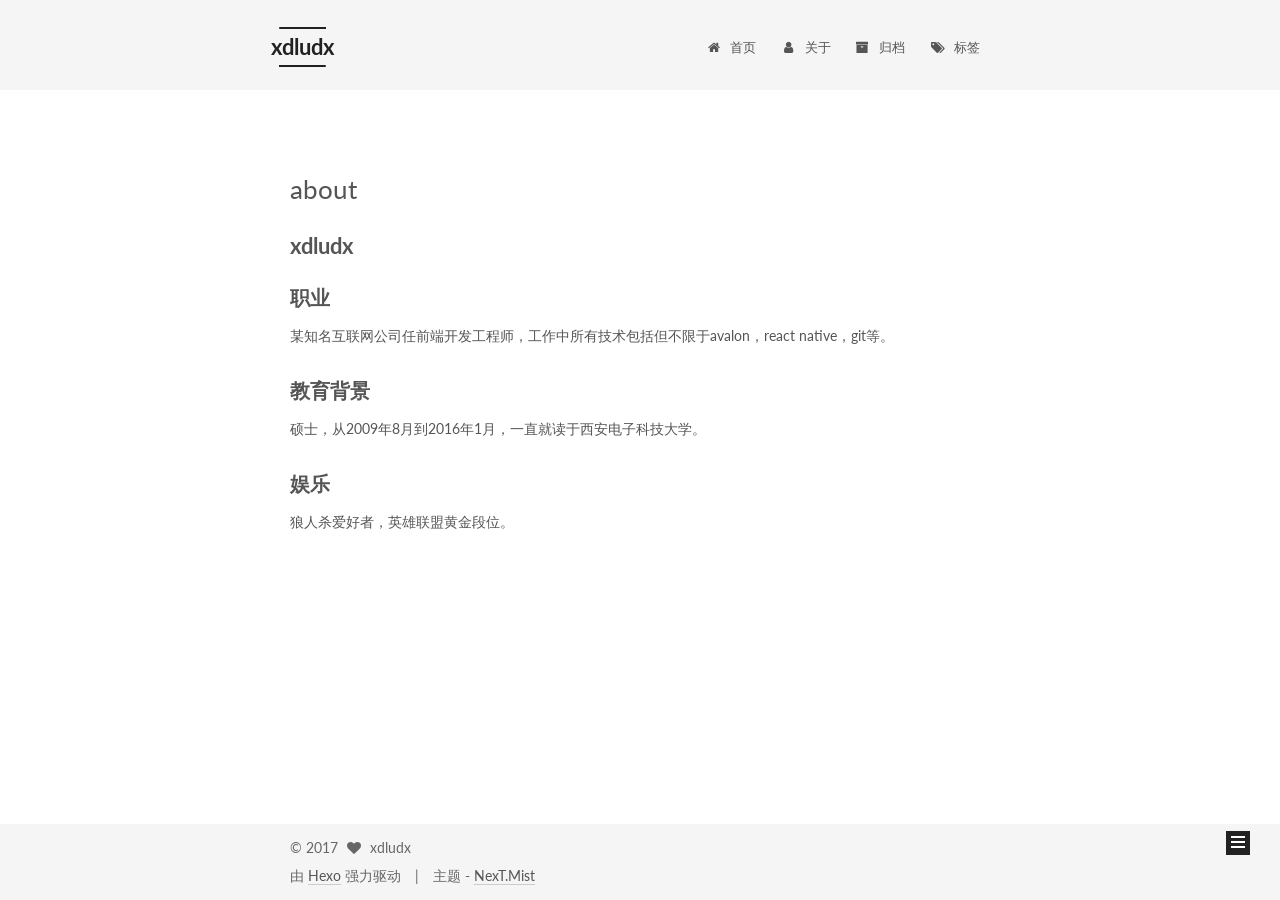
==== commit eede1b78: "Site updated: 2017-07-03 14:23:50" ====
--- a/about/index.html
+++ b/about/index.html
@@ -90,13 +90,16 @@
 
 
 
+<meta name="description" content="xdludx职业某知名互联网公司任前端开发工程师，工作中所有技术包括但不限于avalon，react native，git等。 教育背景硕士，从2009年8月到2016年1月，一直就读于西安电子科技大学。 娱乐狼人杀爱好者，英雄联盟黄金段位。">
 <meta property="og:type" content="website">
 <meta property="og:title" content="about">
 <meta property="og:url" content="http://yoursite.com/about/index.html">
 <meta property="og:site_name" content="xdludx">
-<meta property="og:updated_time" content="2017-05-13T10:00:13.000Z">
+<meta property="og:description" content="xdludx职业某知名互联网公司任前端开发工程师，工作中所有技术包括但不限于avalon，react native，git等。 教育背景硕士，从2009年8月到2016年1月，一直就读于西安电子科技大学。 娱乐狼人杀爱好者，英雄联盟黄金段位。">
+<meta property="og:updated_time" content="2017-07-03T06:23:20.000Z">
 <meta name="twitter:card" content="summary">
 <meta name="twitter:title" content="about">
+<meta name="twitter:description" content="xdludx职业某知名互联网公司任前端开发工程师，工作中所有技术包括但不限于avalon，react native，git等。 教育背景硕士，从2009年8月到2016年1月，一直就读于西安电子科技大学。 娱乐狼人杀爱好者，英雄联盟黄金段位。">
 
 
 
@@ -260,7 +263,10 @@
 
     
     
-      
+      <h2 id="xdludx"><a href="#xdludx" class="headerlink" title="xdludx"></a>xdludx</h2><h3 id="职业"><a href="#职业" class="headerlink" title="职业"></a>职业</h3><p>某知名互联网公司任前端开发工程师，工作中所有技术包括但不限于avalon，react native，git等。</p>
+<h3 id="教育背景"><a href="#教育背景" class="headerlink" title="教育背景"></a>教育背景</h3><p>硕士，从2009年8月到2016年1月，一直就读于西安电子科技大学。</p>
+<h3 id="娱乐"><a href="#娱乐" class="headerlink" title="娱乐"></a>娱乐</h3><p>狼人杀爱好者，英雄联盟黄金段位。</p>
+
     
   </div>
 
--- a/css/main.css
+++ b/css/main.css
@@ -1227,6 +1227,9 @@
   position: relative;
   margin: 60px 0;
 }
+.posts-collapse .collection-title h1 {
+  margin: 20px 20px 10px;
+}
 .posts-collapse .collection-title h2 {
   margin-left: 20px;
 }
@@ -1695,7 +1698,7 @@
   width: 4px;
   height: 4px;
   border-radius: 50%;
-  background: #fff;
+  background: #20ff52;
 }
 .links-of-blogroll {
   font-size: 13px;
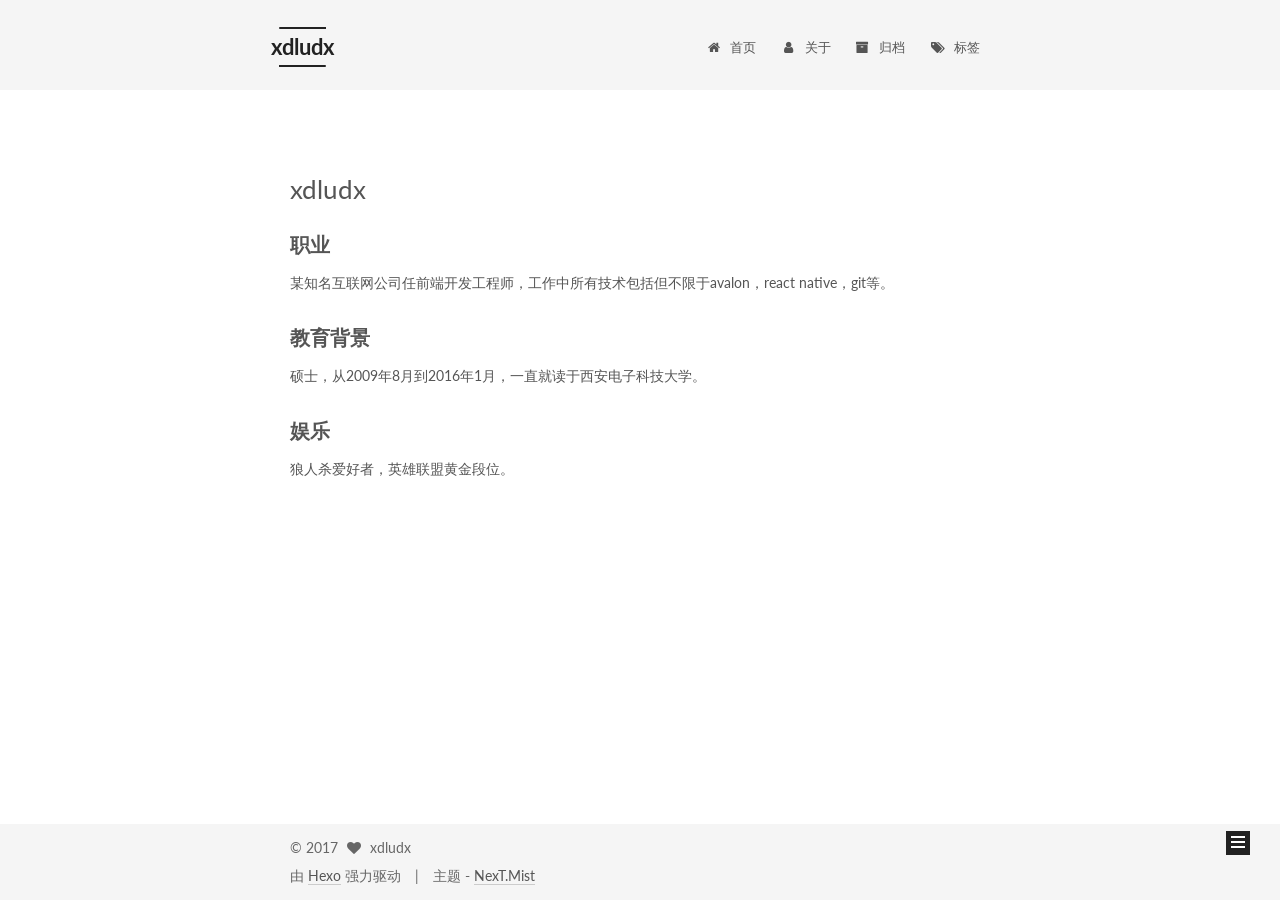
==== commit 17b74167: "Site updated: 2017-07-03 14:26:14" ====
--- a/about/index.html
+++ b/about/index.html
@@ -90,16 +90,16 @@
 
 
 
-<meta name="description" content="xdludx职业某知名互联网公司任前端开发工程师，工作中所有技术包括但不限于avalon，react native，git等。 教育背景硕士，从2009年8月到2016年1月，一直就读于西安电子科技大学。 娱乐狼人杀爱好者，英雄联盟黄金段位。">
+<meta name="description" content="职业某知名互联网公司任前端开发工程师，工作中所有技术包括但不限于avalon，react native，git等。 教育背景硕士，从2009年8月到2016年1月，一直就读于西安电子科技大学。 娱乐狼人杀爱好者，英雄联盟黄金段位。">
 <meta property="og:type" content="website">
-<meta property="og:title" content="about">
+<meta property="og:title" content="xdludx">
 <meta property="og:url" content="http://yoursite.com/about/index.html">
 <meta property="og:site_name" content="xdludx">
-<meta property="og:description" content="xdludx职业某知名互联网公司任前端开发工程师，工作中所有技术包括但不限于avalon，react native，git等。 教育背景硕士，从2009年8月到2016年1月，一直就读于西安电子科技大学。 娱乐狼人杀爱好者，英雄联盟黄金段位。">
-<meta property="og:updated_time" content="2017-07-03T06:23:20.000Z">
+<meta property="og:description" content="职业某知名互联网公司任前端开发工程师，工作中所有技术包括但不限于avalon，react native，git等。 教育背景硕士，从2009年8月到2016年1月，一直就读于西安电子科技大学。 娱乐狼人杀爱好者，英雄联盟黄金段位。">
+<meta property="og:updated_time" content="2017-07-03T06:25:56.000Z">
 <meta name="twitter:card" content="summary">
-<meta name="twitter:title" content="about">
-<meta name="twitter:description" content="xdludx职业某知名互联网公司任前端开发工程师，工作中所有技术包括但不限于avalon，react native，git等。 教育背景硕士，从2009年8月到2016年1月，一直就读于西安电子科技大学。 娱乐狼人杀爱好者，英雄联盟黄金段位。">
+<meta name="twitter:title" content="xdludx">
+<meta name="twitter:description" content="职业某知名互联网公司任前端开发工程师，工作中所有技术包括但不限于avalon，react native，git等。 教育背景硕士，从2009年8月到2016年1月，一直就读于西安电子科技大学。 娱乐狼人杀爱好者，英雄联盟黄金段位。">
 
 
 
@@ -133,7 +133,7 @@
 
 
 
-  <title>about | xdludx</title>
+  <title>xdludx | xdludx</title>
 </head>
 
 <body itemscope itemtype="http://schema.org/WebPage" lang="zh-Hans">
@@ -255,7 +255,7 @@
   <div id="posts" class="posts-expand">
   <header class="post-header">
 
-	<h1 class="post-title" itemprop="name headline">about</h1>
+	<h1 class="post-title" itemprop="name headline">xdludx</h1>
 
 
 
@@ -263,7 +263,7 @@
 
     
     
-      <h2 id="xdludx"><a href="#xdludx" class="headerlink" title="xdludx"></a>xdludx</h2><h3 id="职业"><a href="#职业" class="headerlink" title="职业"></a>职业</h3><p>某知名互联网公司任前端开发工程师，工作中所有技术包括但不限于avalon，react native，git等。</p>
+      <h3 id="职业"><a href="#职业" class="headerlink" title="职业"></a>职业</h3><p>某知名互联网公司任前端开发工程师，工作中所有技术包括但不限于avalon，react native，git等。</p>
 <h3 id="教育背景"><a href="#教育背景" class="headerlink" title="教育背景"></a>教育背景</h3><p>硕士，从2009年8月到2016年1月，一直就读于西安电子科技大学。</p>
 <h3 id="娱乐"><a href="#娱乐" class="headerlink" title="娱乐"></a>娱乐</h3><p>狼人杀爱好者，英雄联盟黄金段位。</p>
 
--- a/css/main.css
+++ b/css/main.css
@@ -1698,7 +1698,7 @@
   width: 4px;
   height: 4px;
   border-radius: 50%;
-  background: #20ff52;
+  background: #ff5483;
 }
 .links-of-blogroll {
   font-size: 13px;
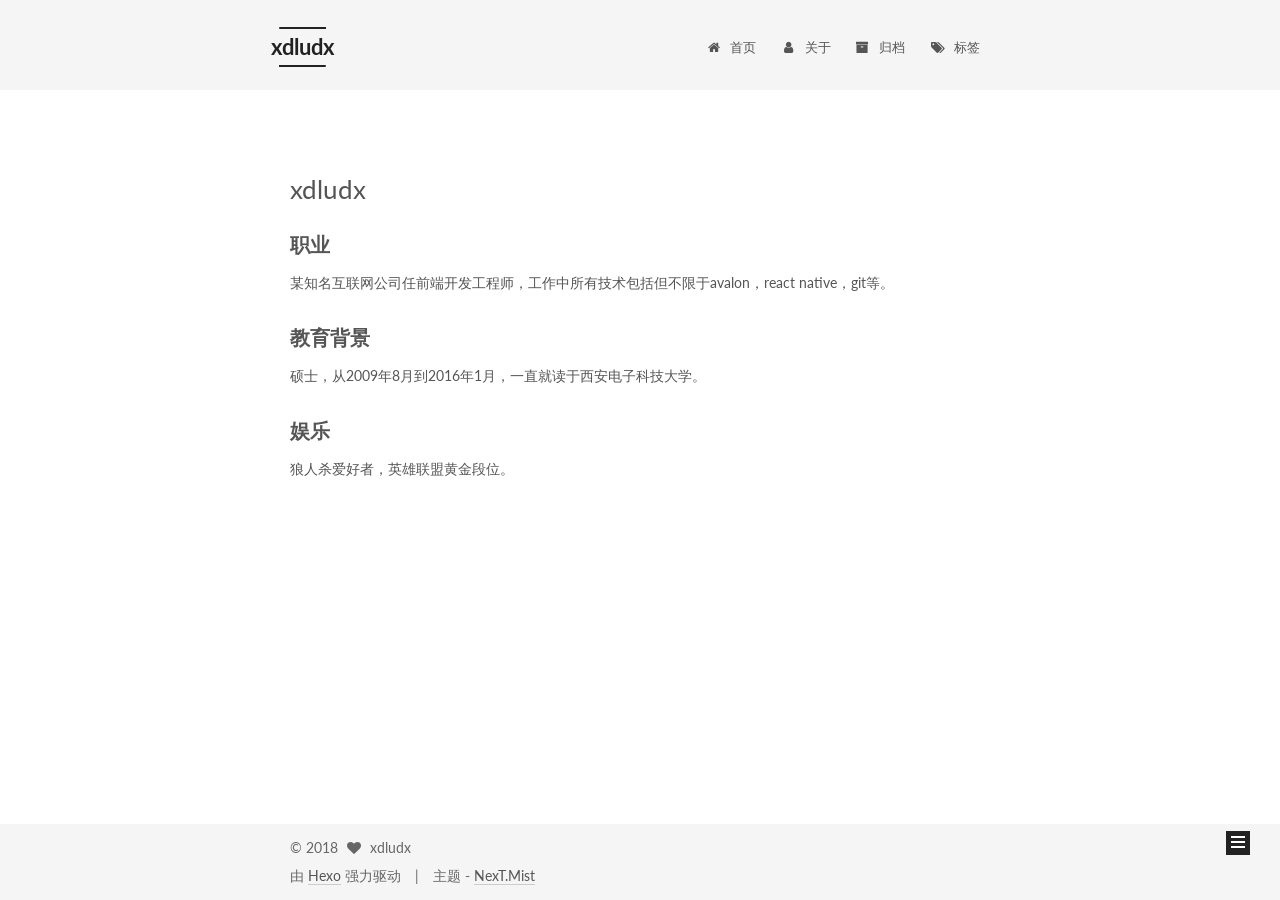
==== commit 0ae62cbb: "Site updated: 2018-03-05 15:12:42" ====
--- a/about/index.html
+++ b/about/index.html
@@ -315,7 +315,7 @@
           
             <div class="site-state-item site-state-posts">
               <a href="/archives">
-                <span class="site-state-item-count">6</span>
+                <span class="site-state-item-count">8</span>
                 <span class="site-state-item-name">日志</span>
               </a>
             </div>
@@ -370,7 +370,7 @@
         <div class="copyright" >
   
   &copy; 
-  <span itemprop="copyrightYear">2017</span>
+  <span itemprop="copyrightYear">2018</span>
   <span class="with-love">
     <i class="fa fa-heart"></i>
   </span>
--- a/css/main.css
+++ b/css/main.css
@@ -1698,7 +1698,7 @@
   width: 4px;
   height: 4px;
   border-radius: 50%;
-  background: #ff5483;
+  background: #0ad200;
 }
 .links-of-blogroll {
   font-size: 13px;
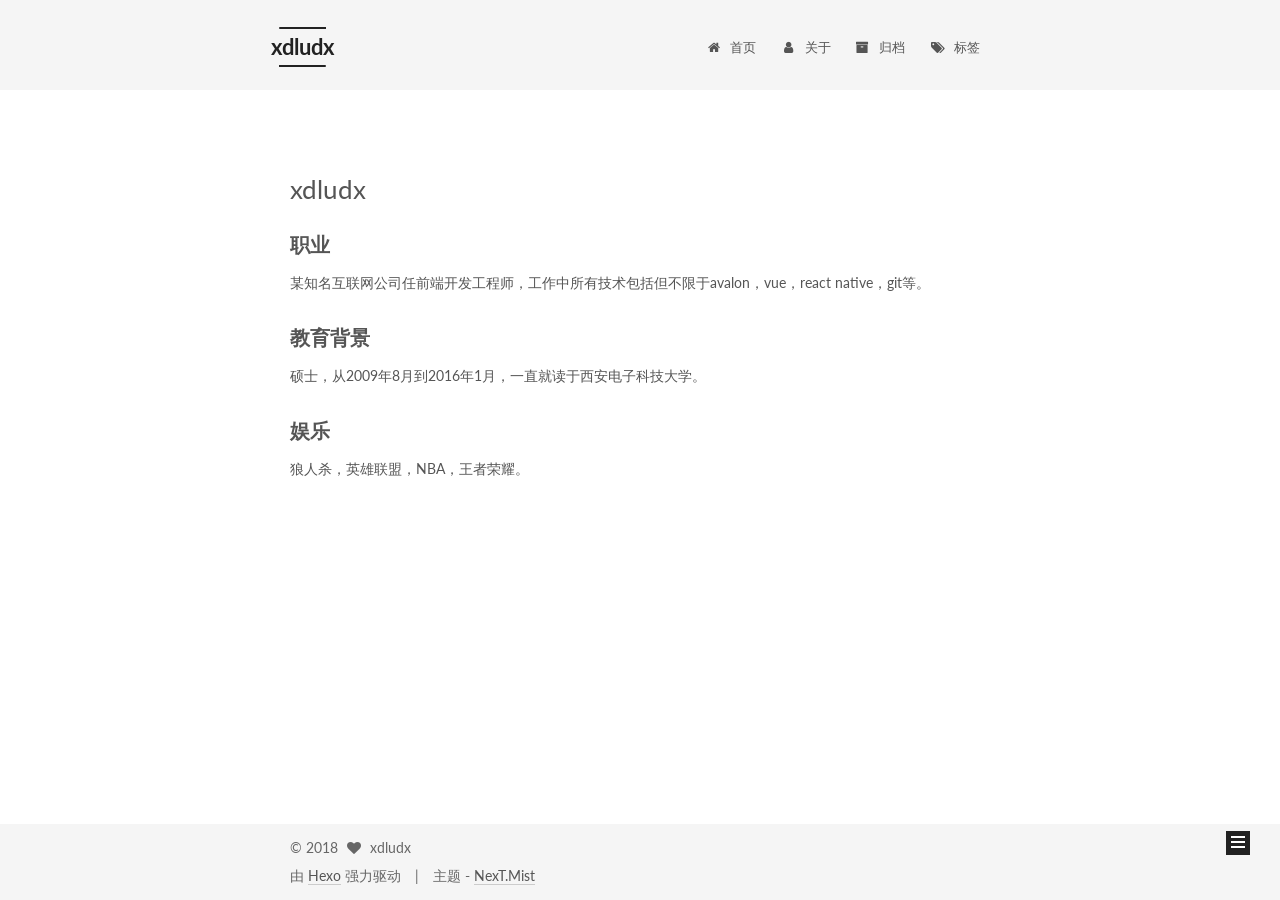
==== commit 38adf96e: "Site updated: 2018-04-27 14:22:10" ====
--- a/about/index.html
+++ b/about/index.html
@@ -90,16 +90,17 @@
 
 
 
-<meta name="description" content="职业某知名互联网公司任前端开发工程师，工作中所有技术包括但不限于avalon，react native，git等。 教育背景硕士，从2009年8月到2016年1月，一直就读于西安电子科技大学。 娱乐狼人杀爱好者，英雄联盟黄金段位。">
+<meta name="description" content="职业某知名互联网公司任前端开发工程师，工作中所有技术包括但不限于avalon，vue，react native，git等。 教育背景硕士，从2009年8月到2016年1月，一直就读于西安电子科技大学。 娱乐狼人杀，英雄联盟，NBA，王者荣耀。">
 <meta property="og:type" content="website">
 <meta property="og:title" content="xdludx">
 <meta property="og:url" content="http://yoursite.com/about/index.html">
 <meta property="og:site_name" content="xdludx">
-<meta property="og:description" content="职业某知名互联网公司任前端开发工程师，工作中所有技术包括但不限于avalon，react native，git等。 教育背景硕士，从2009年8月到2016年1月，一直就读于西安电子科技大学。 娱乐狼人杀爱好者，英雄联盟黄金段位。">
-<meta property="og:updated_time" content="2017-07-03T06:25:56.000Z">
+<meta property="og:description" content="职业某知名互联网公司任前端开发工程师，工作中所有技术包括但不限于avalon，vue，react native，git等。 教育背景硕士，从2009年8月到2016年1月，一直就读于西安电子科技大学。 娱乐狼人杀，英雄联盟，NBA，王者荣耀。">
+<meta property="og:locale" content="zh-Hans">
+<meta property="og:updated_time" content="2018-04-27T06:21:51.611Z">
 <meta name="twitter:card" content="summary">
 <meta name="twitter:title" content="xdludx">
-<meta name="twitter:description" content="职业某知名互联网公司任前端开发工程师，工作中所有技术包括但不限于avalon，react native，git等。 教育背景硕士，从2009年8月到2016年1月，一直就读于西安电子科技大学。 娱乐狼人杀爱好者，英雄联盟黄金段位。">
+<meta name="twitter:description" content="职业某知名互联网公司任前端开发工程师，工作中所有技术包括但不限于avalon，vue，react native，git等。 教育背景硕士，从2009年8月到2016年1月，一直就读于西安电子科技大学。 娱乐狼人杀，英雄联盟，NBA，王者荣耀。">
 
 
 
@@ -263,9 +264,9 @@
 
     
     
-      <h3 id="职业"><a href="#职业" class="headerlink" title="职业"></a>职业</h3><p>某知名互联网公司任前端开发工程师，工作中所有技术包括但不限于avalon，react native，git等。</p>
+      <h3 id="职业"><a href="#职业" class="headerlink" title="职业"></a>职业</h3><p>某知名互联网公司任前端开发工程师，工作中所有技术包括但不限于avalon，vue，react native，git等。</p>
 <h3 id="教育背景"><a href="#教育背景" class="headerlink" title="教育背景"></a>教育背景</h3><p>硕士，从2009年8月到2016年1月，一直就读于西安电子科技大学。</p>
-<h3 id="娱乐"><a href="#娱乐" class="headerlink" title="娱乐"></a>娱乐</h3><p>狼人杀爱好者，英雄联盟黄金段位。</p>
+<h3 id="娱乐"><a href="#娱乐" class="headerlink" title="娱乐"></a>娱乐</h3><p>狼人杀，英雄联盟，NBA，王者荣耀。</p>
 
     
   </div>
--- a/css/main.css
+++ b/css/main.css
@@ -1698,7 +1698,7 @@
   width: 4px;
   height: 4px;
   border-radius: 50%;
-  background: #0ad200;
+  background: #ffff83;
 }
 .links-of-blogroll {
   font-size: 13px;
